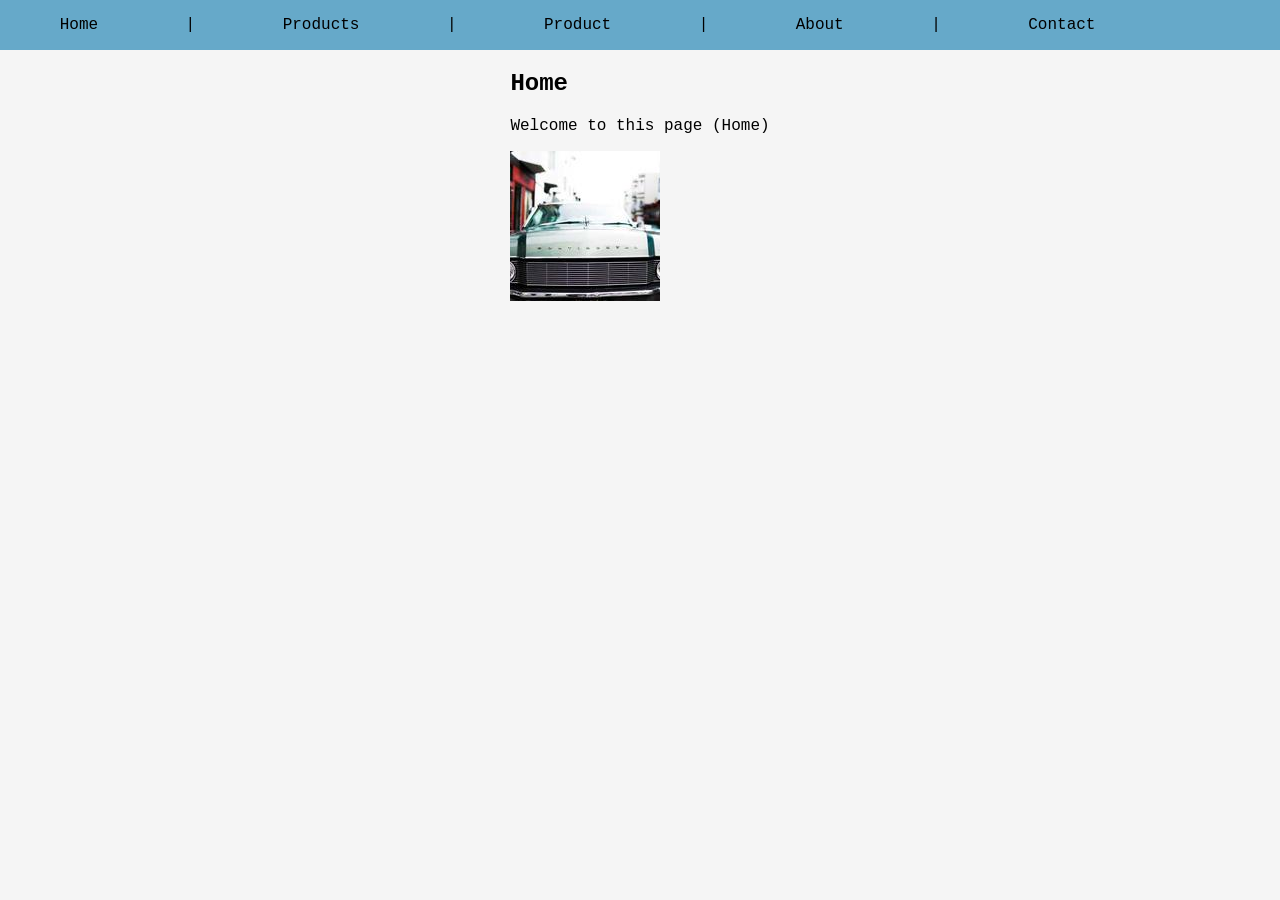
==== index.html @ bafad7de "added css file and a simple syle and layout" ====
<!doctype html>
<html lang="en">
  <head>
    <meta charset="UTF-8" />
    <meta name="viewport" content="width=device-width, initial-scale=1.0" />
    <title>Home</title>
    <link rel="stylesheet" href="./style.css" />
  </head>
  <body>
    <header>
      <nav>
        <a href="index.html">Home</a> | <a href="checkout.html">Products</a> |
        <a href="product.html">Product</a> | <a href="about.html">About</a> |
        <a href="contact.html">Contact</a>
      </nav>
    </header>
    <section class="page-layout">
      <div>
        <h1>Home</h1>
        <p>Welcome to this page (Home)</p>
        <a href="https://www.google.com/imghp" target="_blank">
          <img
            src="images/image1.jpg"
            alt="Small image"
            width="150"
            height="150"
          />
        </a>
      </div>
    </section>
    <!-- Links to all 5 pages. -->
  </body>
</html>
---- style.css ----
:root {
  box-sizing: border-box;
  font-family: "Courier New", Courier, monospace;
}
body {
  margin: 0;
  background-color: whitesmoke;
}
header {
  background-color: rgb(102, 169, 201);
  margin: 0;
  padding: 1rem;
}
nav {
  /* margin: 0 3em; */
  display: flex;
  justify-content: space-around;
  width: 90%;
  a {
    color: black;
    text-decoration: none;
  }
}
.page-layout {
  display: flex;
  flex-direction: column;
  div {
    margin: auto;
  }
}
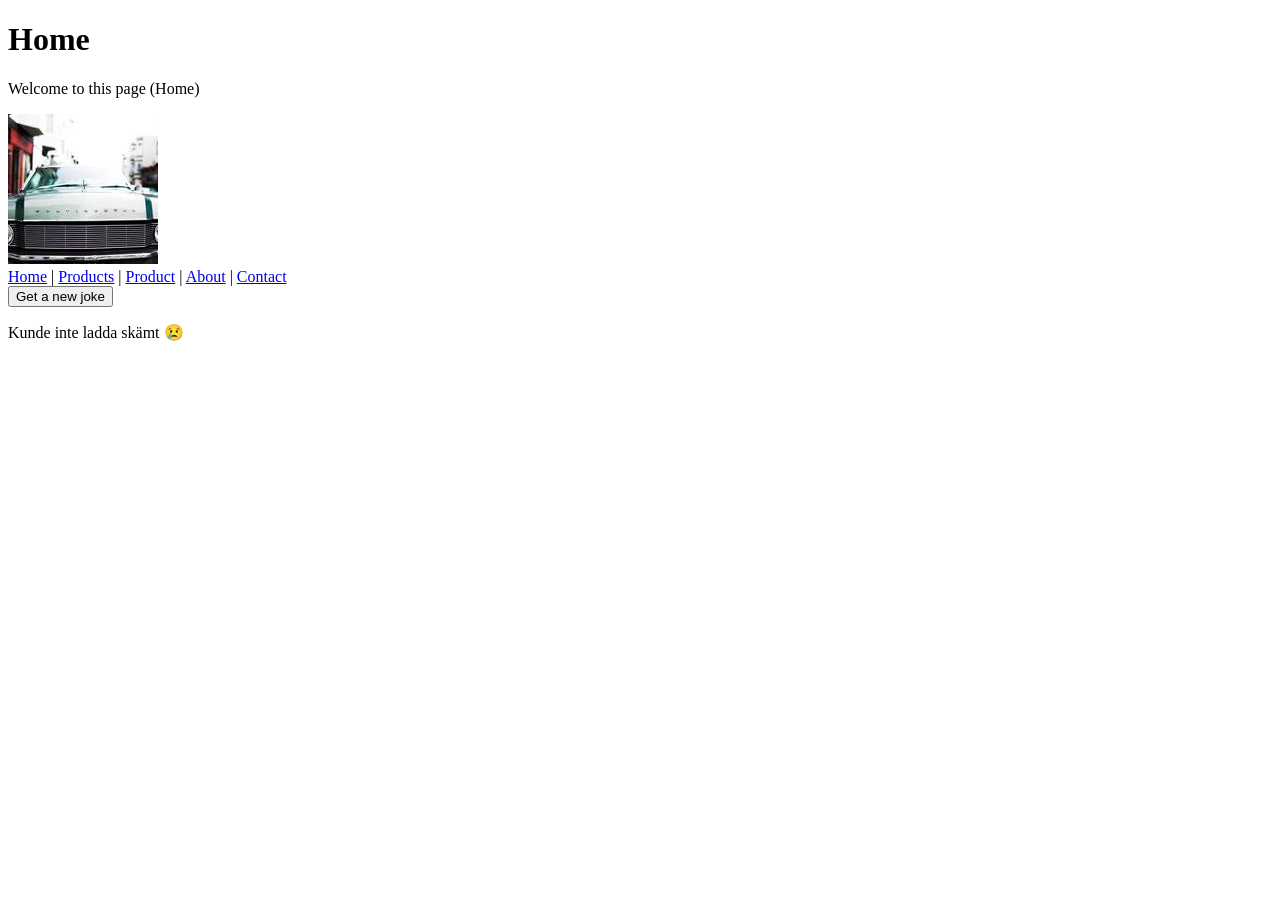
==== commit bcb1cd8a: "Merge pull request #1 from Aar0nski/feature/joke-api Add joke loading functionality to index.html" ====
--- a/index.html
+++ b/index.html
@@ -1,33 +1,81 @@
-<!doctype html>
+<!DOCTYPE html>
 <html lang="en">
-  <head>
-    <meta charset="UTF-8" />
-    <meta name="viewport" content="width=device-width, initial-scale=1.0" />
+<head>
+    <meta charset="UTF-8">
+    <meta name="viewport" content="width=device-width, initial-scale=1.0">
     <title>Home</title>
-    <link rel="stylesheet" href="./style.css" />
-  </head>
-  <body>
-    <header>
-      <nav>
-        <a href="index.html">Home</a> | <a href="checkout.html">Products</a> |
-        <a href="product.html">Product</a> | <a href="about.html">About</a> |
-        <a href="contact.html">Contact</a>
-      </nav>
-    </header>
-    <section class="page-layout">
-      <div>
-        <h1>Home</h1>
-        <p>Welcome to this page (Home)</p>
-        <a href="https://www.google.com/imghp" target="_blank">
-          <img
-            src="images/image1.jpg"
-            alt="Small image"
-            width="150"
-            height="150"
-          />
-        </a>
-      </div>
-    </section>
-    <!-- Links to all 5 pages. -->
-  </body>
+</head>
+<body>
+<h1>Home</h1>
+<p>Welcome to this page (Home)</p>
+<a href="https://www.google.com/imghp" target="_blank">
+    <img src="images/image1.jpg" alt="Small image" width="150" height="150">
+</a>
+<!-- Links to all 5 pages. -->
+ 
+<nav>
+    <a href="index.html">Home</a> |
+    <a href="checkout.html">Products</a> |
+    <a href="product.html">Product</a> |
+    <a href="about.html">About</a> |
+    <a href="contact.html">Contact</a>
+</nav>
+
+    <!--
+<style>
+
+    #joke {
+        background-color: #f5f5f5;
+        border-left: 4px solid #4caf50;
+        padding: 1rem;
+        margin-top: 1.5rem;
+        max-width: 400px;
+        font-style: italic;
+    }
+
+    button {
+        margin-top: 0.75rem;
+        padding: 0.5rem 1rem;
+        cursor: pointer;
+    }
+
+</style>
+-->
+
+<button onclick="loadJoke()">Get a new joke</button>
+
+<p id="joke"></p>
+<script>
+  // Hämta paragrafen där skämtet ska visas
+  const jokeElement = document.getElementById("joke");
+
+  // Funktion som hämtar ett nytt skämt
+  function loadJoke() {
+    // Visa laddningstext medan vi väntar
+    jokeElement.textContent = "Laddar skämt...";
+
+    // Anropa API:et för att få ett slumpmässigt skämt
+    fetch("https://official-joke-api.appspot.com/random_joke")
+      .then(function (response) {
+        // Gör om svaret till JSON
+        return response.json();
+      })
+      .then(function (joke) {
+        // Visa skämtet på sidan
+        jokeElement.textContent =
+          joke.setup + " — " + joke.punchline;
+      })
+      .catch(function () {
+        // Om något går fel, visa ett felmeddelande
+        jokeElement.textContent =
+          "Kunde inte ladda skämt 😢";
+      });
+  }
+
+  // Ladda ett skämt automatiskt när sidan öppnas
+  loadJoke();
+</script>
+
+</body>
 </html>
+
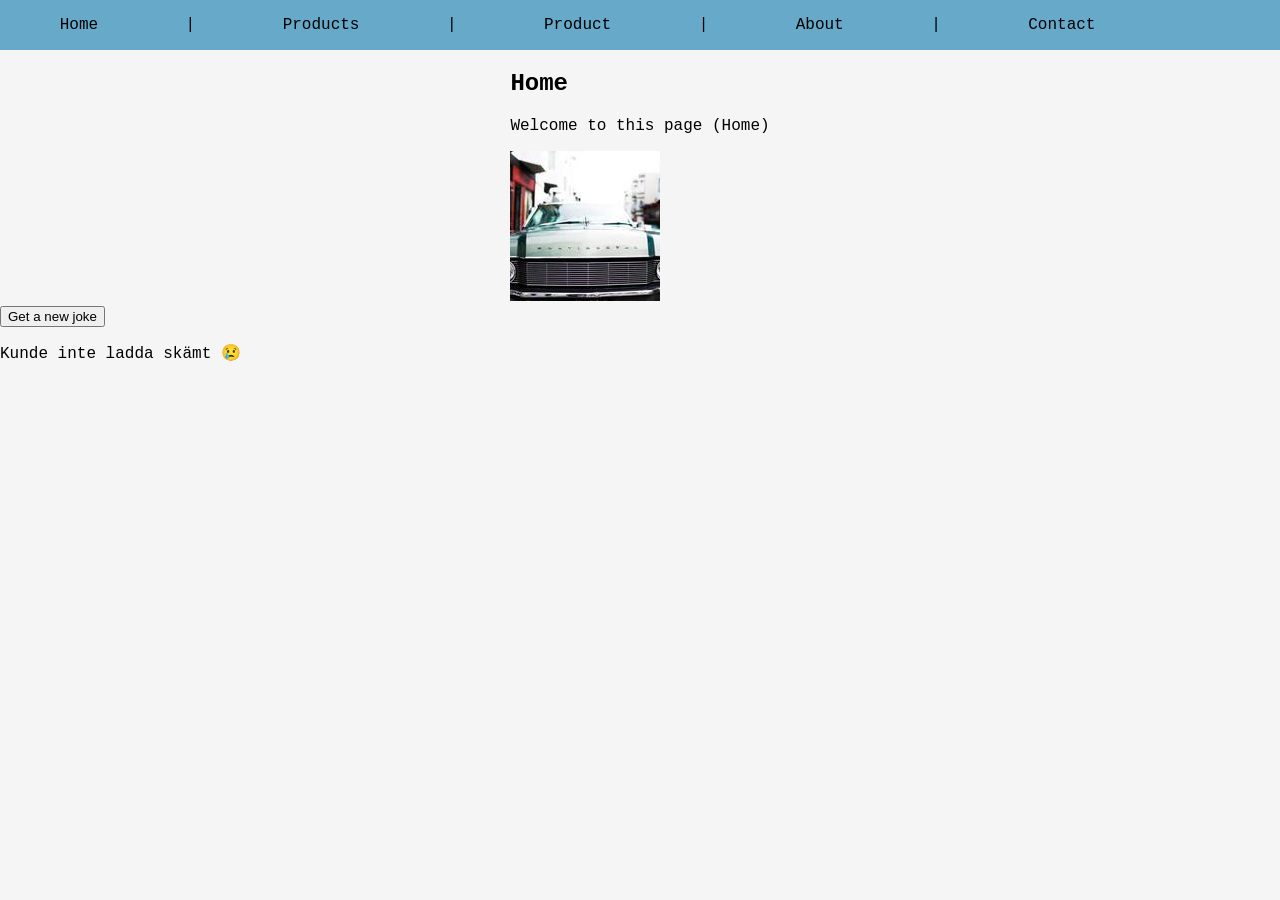
==== commit 4de57618: "Merge branch 'dev' into feature-add-style" ====
--- a/index.html
+++ b/index.html
@@ -1,26 +1,33 @@
-<!DOCTYPE html>
+<!doctype html>
 <html lang="en">
-<head>
-    <meta charset="UTF-8">
-    <meta name="viewport" content="width=device-width, initial-scale=1.0">
+  <head>
+    <meta charset="UTF-8" />
+    <meta name="viewport" content="width=device-width, initial-scale=1.0" />
     <title>Home</title>
-</head>
-<body>
-<h1>Home</h1>
-<p>Welcome to this page (Home)</p>
-<a href="https://www.google.com/imghp" target="_blank">
-    <img src="images/image1.jpg" alt="Small image" width="150" height="150">
-</a>
-<!-- Links to all 5 pages. -->
- 
-<nav>
-    <a href="index.html">Home</a> |
-    <a href="checkout.html">Products</a> |
-    <a href="product.html">Product</a> |
-    <a href="about.html">About</a> |
-    <a href="contact.html">Contact</a>
-</nav>
-
+    <link rel="stylesheet" href="./style.css" />
+  </head>
+  <body>
+    <header>
+      <nav>
+        <a href="index.html">Home</a> | <a href="checkout.html">Products</a> |
+        <a href="product.html">Product</a> | <a href="about.html">About</a> |
+        <a href="contact.html">Contact</a>
+      </nav>
+    </header>
+    <section class="page-layout">
+      <div>
+        <h1>Home</h1>
+        <p>Welcome to this page (Home)</p>
+        <a href="https://www.google.com/imghp" target="_blank">
+          <img
+            src="images/image1.jpg"
+            alt="Small image"
+            width="150"
+            height="150"
+          />
+        </a>
+      </div>
+    </section>
     <!--
 <style>
 
@@ -78,4 +85,3 @@
 
 </body>
 </html>
-
--- a/style.css
+++ b/style.css
@@ -0,0 +1,30 @@
+:root {
+  box-sizing: border-box;
+  font-family: "Courier New", Courier, monospace;
+}
+body {
+  margin: 0;
+  background-color: whitesmoke;
+}
+header {
+  background-color: rgb(102, 169, 201);
+  margin: 0;
+  padding: 1rem;
+}
+nav {
+  /* margin: 0 3em; */
+  display: flex;
+  justify-content: space-around;
+  width: 90%;
+  a {
+    color: black;
+    text-decoration: none;
+  }
+}
+.page-layout {
+  display: flex;
+  flex-direction: column;
+  div {
+    margin: auto;
+  }
+}
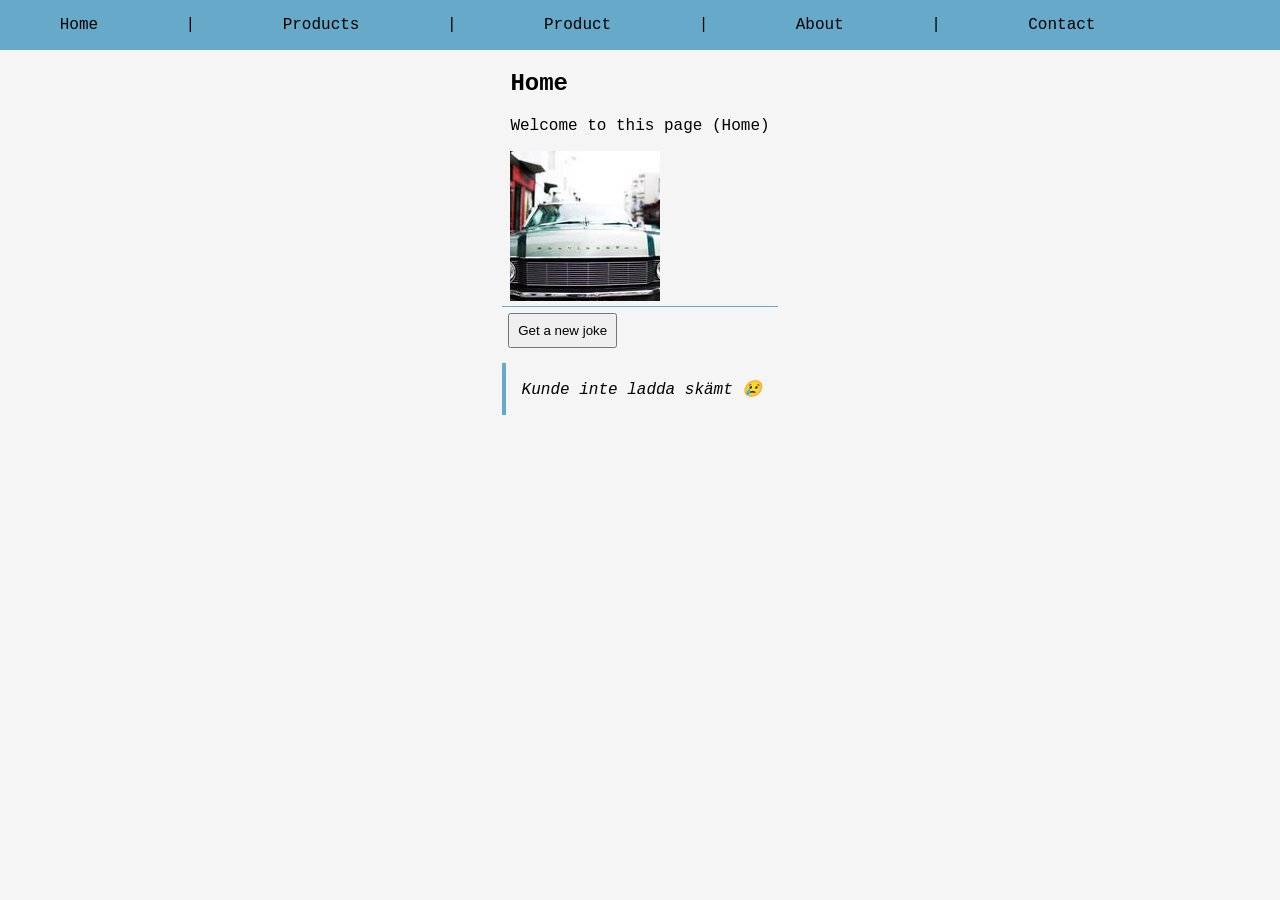
==== commit f8e03b9e: "fixed style after merge with dev" ====
--- a/index.html
+++ b/index.html
@@ -27,61 +27,40 @@
           />
         </a>
       </div>
+      <div class="joke-container">
+        <button onclick="loadJoke()">Get a new joke</button>
+
+        <p id="joke"></p>
+      </div>
     </section>
-    <!--
-<style>
 
-    #joke {
-        background-color: #f5f5f5;
-        border-left: 4px solid #4caf50;
-        padding: 1rem;
-        margin-top: 1.5rem;
-        max-width: 400px;
-        font-style: italic;
-    }
+    <script>
+      // Hämta paragrafen där skämtet ska visas
+      const jokeElement = document.getElementById("joke");
 
-    button {
-        margin-top: 0.75rem;
-        padding: 0.5rem 1rem;
-        cursor: pointer;
-    }
+      // Funktion som hämtar ett nytt skämt
+      function loadJoke() {
+        // Visa laddningstext medan vi väntar
+        jokeElement.textContent = "Laddar skämt...";
 
-</style>
--->
+        // Anropa API:et för att få ett slumpmässigt skämt
+        fetch("https://official-joke-api.appspot.com/random_joke")
+          .then(function (response) {
+            // Gör om svaret till JSON
+            return response.json();
+          })
+          .then(function (joke) {
+            // Visa skämtet på sidan
+            jokeElement.textContent = joke.setup + " — " + joke.punchline;
+          })
+          .catch(function () {
+            // Om något går fel, visa ett felmeddelande
+            jokeElement.textContent = "Kunde inte ladda skämt 😢";
+          });
+      }
 
-<button onclick="loadJoke()">Get a new joke</button>
-
-<p id="joke"></p>
-<script>
-  // Hämta paragrafen där skämtet ska visas
-  const jokeElement = document.getElementById("joke");
-
-  // Funktion som hämtar ett nytt skämt
-  function loadJoke() {
-    // Visa laddningstext medan vi väntar
-    jokeElement.textContent = "Laddar skämt...";
-
-    // Anropa API:et för att få ett slumpmässigt skämt
-    fetch("https://official-joke-api.appspot.com/random_joke")
-      .then(function (response) {
-        // Gör om svaret till JSON
-        return response.json();
-      })
-      .then(function (joke) {
-        // Visa skämtet på sidan
-        jokeElement.textContent =
-          joke.setup + " — " + joke.punchline;
-      })
-      .catch(function () {
-        // Om något går fel, visa ett felmeddelande
-        jokeElement.textContent =
-          "Kunde inte ladda skämt 😢";
-      });
-  }
-
-  // Ladda ett skämt automatiskt när sidan öppnas
-  loadJoke();
-</script>
-
-</body>
+      // Ladda ett skämt automatiskt när sidan öppnas
+      loadJoke();
+    </script>
+  </body>
 </html>
--- a/style.css
+++ b/style.css
@@ -28,3 +28,21 @@
     margin: auto;
   }
 }
+#joke {
+  background-color: #f5f5f5;
+  border-left: 4px solid rgb(102, 169, 201);
+  padding: 1rem;
+  max-width: 400px;
+  font-style: italic;
+  margin-top: 0.5em;
+}
+
+button {
+  padding: 0.5rem;
+  cursor: pointer;
+  margin: 0.5em;
+}
+.joke-container {
+  border-top: solid 1px rgb(102, 169, 201);
+  margin: 2.5em;
+}
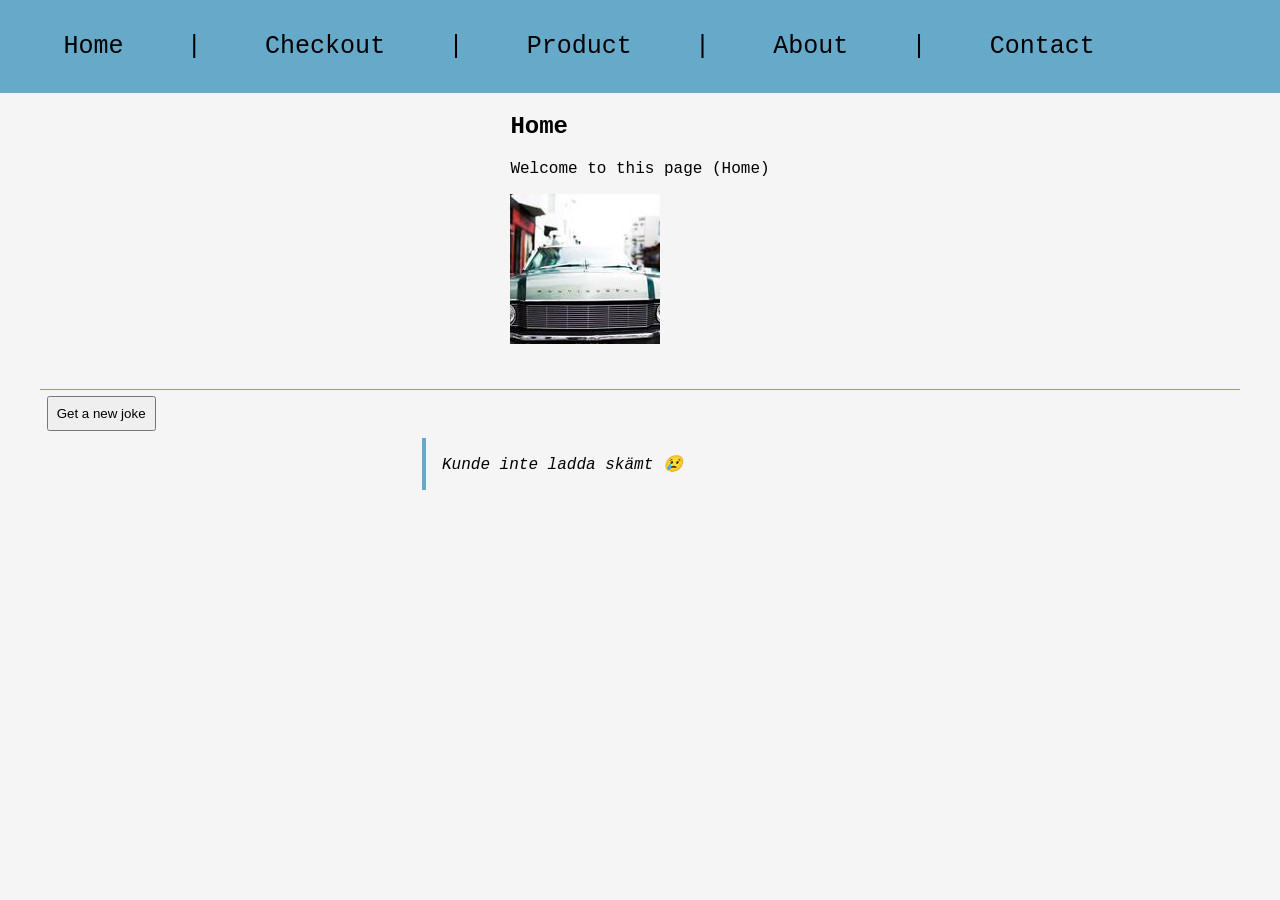
==== commit 8eefdad1: "added a static checkout. Also fixed some style on homepage." ====
--- a/index.html
+++ b/index.html
@@ -9,7 +9,7 @@
   <body>
     <header>
       <nav>
-        <a href="index.html">Home</a> | <a href="checkout.html">Products</a> |
+        <a href="index.html">Home</a> | <a href="checkout.html">Checkout</a> |
         <a href="product.html">Product</a> | <a href="about.html">About</a> |
         <a href="contact.html">Contact</a>
       </nav>
--- a/style.css
+++ b/style.css
@@ -9,7 +9,8 @@
 header {
   background-color: rgb(102, 169, 201);
   margin: 0;
-  padding: 1rem;
+  padding: 2rem;
+  font-size: 25px;
 }
 nav {
   /* margin: 0 3em; */
@@ -34,7 +35,7 @@
   padding: 1rem;
   max-width: 400px;
   font-style: italic;
-  margin-top: 0.5em;
+  margin: auto;
 }
 
 button {
@@ -42,7 +43,28 @@
   cursor: pointer;
   margin: 0.5em;
 }
-.joke-container {
+.page-layout .joke-container {
   border-top: solid 1px rgb(102, 169, 201);
   margin: 2.5em;
 }
+
+/* ---- Checkout ----  */
+
+.prod-card {
+  display: grid;
+  grid-template-columns: repeat(3, 1fr);
+  border: 0.5px solid black;
+  padding: 2em;
+}
+.place-end {
+  text-align: end;
+}
+.buy-container {
+  display: flex;
+  justify-content: space-between;
+  button {
+    background-color: rgb(137, 197, 224);
+    border: 1px solid black;
+    border-radius: 0.3em;
+  }
+}
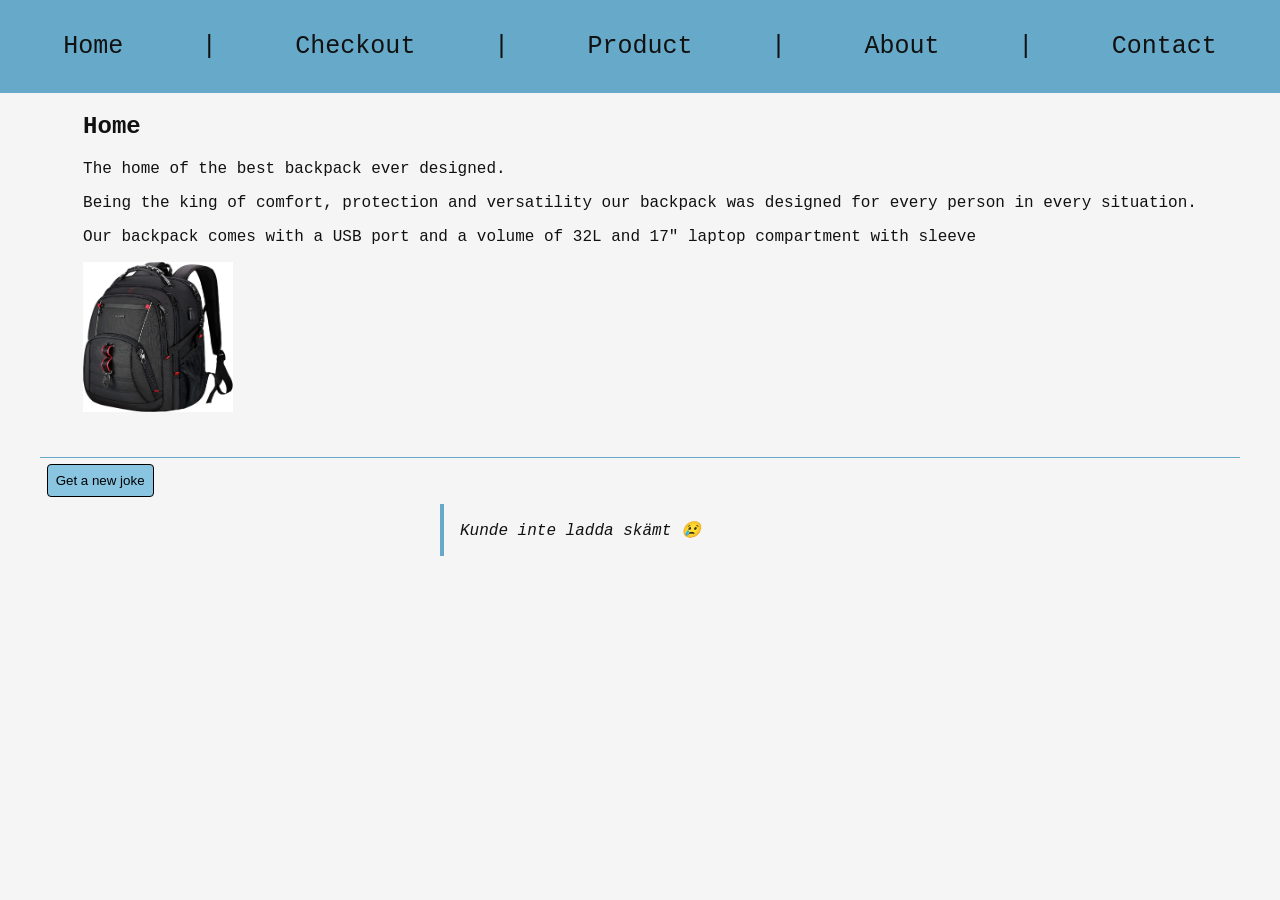
==== commit 57c2af91: "Home page, welcome text and info added." ====
--- a/index.html
+++ b/index.html
@@ -17,15 +17,15 @@
     <section class="page-layout">
       <div>
         <h1>Home</h1>
-        <p>Welcome to this page (Home)</p>
-        <a href="https://www.google.com/imghp" target="_blank">
+        <p>The home of the best backpack ever designed.</p>
+        <p>Being the king of comfort, protection and versatility our backpack was designed for every person in every situation.</p>
+        <p>Our backpack comes with a USB port and a volume of 32L and 17" laptop compartment with sleeve</p>
           <img
-            src="images/image1.jpg"
-            alt="Small image"
+            src="images/Ryggsäck.jpg"
+            alt="Image of a black backpack, with multiple compartments, it is also fireproof and bulletproof."
             width="150"
             height="150"
           />
-        </a>
       </div>
       <div class="joke-container">
         <button onclick="loadJoke()">Get a new joke</button>
--- a/style.css
+++ b/style.css
@@ -1,34 +1,90 @@
+/* ===== Base ===== */
 :root {
   box-sizing: border-box;
   font-family: "Courier New", Courier, monospace;
-}
+  --bg: whitesmoke;
+  --text: #111111;
+  --nav-bg: rgb(102, 169, 201);
+  --nav-text: #111111;
+}
+
+body.dark {
+  --bg: #121212;
+  --text: #e9e9e9;
+  --nav-bg: #1f2933;
+  --nav-text: #e9e9e9;
+}
+
+*,
+*::before,
+*::after {
+  box-sizing: inherit;
+}
+
+html,
 body {
   margin: 0;
-  background-color: whitesmoke;
-}
+  background-color: var(--bg);
+  color: var(--text);
+  min-height: 100vh;
+}
+
+/* ===== Header / Nav ===== */
 header {
-  background-color: rgb(102, 169, 201);
-  margin: 0;
+  background-color: var(--nav-bg);
   padding: 2rem;
   font-size: 25px;
 }
+
 nav {
-  /* margin: 0 3em; */
-  display: flex;
+  display: flex;
+  /* align-items: center; */
   justify-content: space-around;
-  width: 90%;
-  a {
-    color: black;
-    text-decoration: none;
-  }
-}
+  gap: 16px;
+}
+
+nav a {
+  color: var(--nav-text);
+  text-decoration: none;
+}
+
+.theme-toggle {
+  padding: 6px 10px;
+  border: 1px solid var(--nav-text);
+  background: transparent;
+  color: var(--nav-text);
+  border-radius: 8px;
+  cursor: pointer;
+  margin-top: 0;
+}
+
+/* ===== Layout ===== */
 .page-layout {
   display: flex;
   flex-direction: column;
-  div {
-    margin: auto;
-  }
-}
+}
+
+.page-layout div {
+  margin: auto;
+}
+
+.center {
+  text-align: center;
+}
+button {
+  padding: 0.5rem;
+  cursor: pointer;
+  margin: 0.5em;
+  background-color: rgb(137, 197, 224);
+  border: 1px solid black;
+  border-radius: 0.3em;
+}
+
+.Description {
+  max-width: 800px;
+}
+
+/* ===== Joke ===== */
 #joke {
   background-color: #f5f5f5;
   border-left: 4px solid rgb(102, 169, 201);
@@ -38,33 +94,134 @@
   margin: auto;
 }
 
-button {
-  padding: 0.5rem;
-  cursor: pointer;
-  margin: 0.5em;
-}
 .page-layout .joke-container {
   border-top: solid 1px rgb(102, 169, 201);
   margin: 2.5em;
 }
-
-/* ---- Checkout ----  */
-
+.add-btn {
+  place-self: center;
+}
+.toast {
+  opacity: 0;
+  transition: opacity 0.3s;
+  margin: auto;
+}
+
+.toast.show {
+  opacity: 1;
+  .center {
+    text-align: center;
+  }
+}
+.Description {
+  max-width: 800px;
+}
+
+/* ===== Checkout ===== */
 .prod-card {
   display: grid;
   grid-template-columns: repeat(3, 1fr);
   border: 0.5px solid black;
   padding: 2em;
-}
+  .img {
+    width: 60px;
+    place-self: center;
+  }
+}
+
 .place-end {
   text-align: end;
 }
+.qty-price-container {
+  display: grid;
+  grid-template-columns: repeat(3, 1fr);
+  align-items: center;
+}
+
 .buy-container {
   display: flex;
   justify-content: space-between;
-  button {
-    background-color: rgb(137, 197, 224);
-    border: 1px solid black;
-    border-radius: 0.3em;
-  }
-}
+  display: flex;
+  justify-content: flex-end;
+}
+
+.buy-container button {
+  background-color: rgb(137, 197, 224);
+  border: 1px solid black;
+  border-radius: 0.3em;
+  padding: 0.5rem;
+  cursor: pointer;
+}
+/* ===== VAT Calculator Styling ===== */
+#country {
+  padding: 0.5rem;
+  border: 1px solid var(--text);
+  background-color: var(--bg);
+  color: var(--text);
+  border-radius: 0.3em;
+  cursor: pointer;
+  font-family: "Courier New", Courier, monospace;
+  margin: 0.5em 0;
+  min-width: 200px;
+}
+
+#total-price {
+  display: flex;
+  flex-direction: column;
+  gap: 0.5em;
+  border-top: 2px solid var(--nav-bg);
+  padding-top: 1em;
+  margin-top: 1em;
+}
+
+#total-price label {
+  font-weight: bold;
+  margin-bottom: 0.3em;
+}
+
+#total-price p {
+  margin: 0.3em 0;
+  display: flex;
+  justify-content: space-between;
+  align-items: center;
+}
+
+#total-price p:last-of-type {
+  font-size: 1.2em;
+  border-top: 1px solid var(--text);
+  padding-top: 0.5em;
+  margin-top: 0.5em;
+}
+
+#subtotal, #vat, #total {
+  font-weight: bold;
+}
+
+#total-price button {
+  align-self: flex-end;
+  min-width: 120px;
+  font-size: 1.1em;
+  margin-top: 0.5em;
+}
+
+/* Dark mode support for select */
+body.dark #country {
+  border-color: #e9e9e9;
+}
+
+body.dark #country option {
+  background-color: #1f2933;
+  color: #e9e9e9;
+}
+/* Fix for joke box in dark mode */
+body.dark #joke {
+  background-color: #1f2933;
+  border-left-color: #6eaec7;
+  color: #e9e9e9;
+}
+
+body.dark .joke-container button {
+  background-color: transparent;
+  border: 1px solid #e9e9e9;
+  color: #e9e9e9;
+}
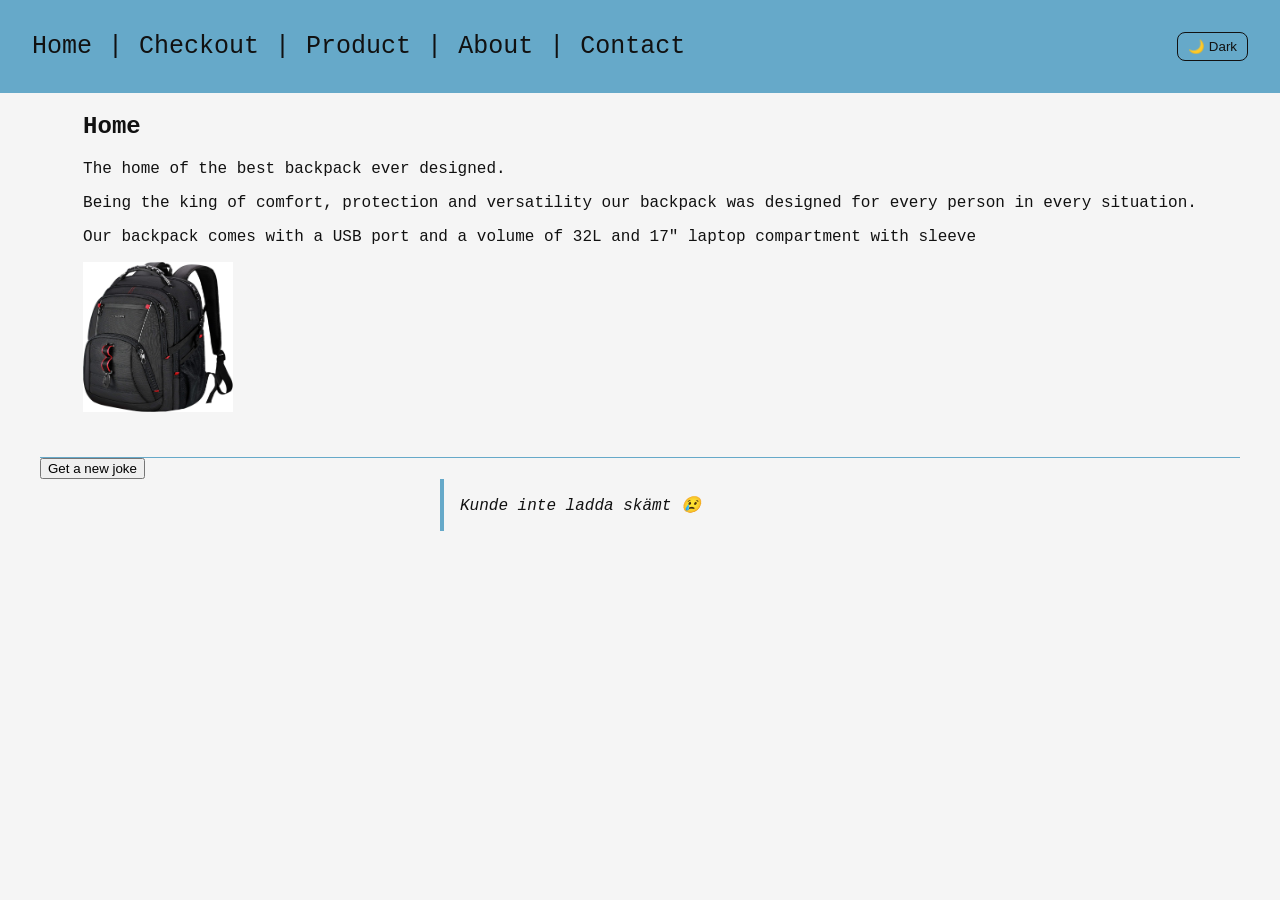
==== commit a19c5933: "Finalize dark/light mode and fix contrast issues" ====
--- a/index.html
+++ b/index.html
@@ -7,60 +7,85 @@
     <link rel="stylesheet" href="./style.css" />
   </head>
   <body>
-    <header>
-      <nav>
-        <a href="index.html">Home</a> | <a href="checkout.html">Checkout</a> |
-        <a href="product.html">Product</a> | <a href="about.html">About</a> |
-        <a href="contact.html">Contact</a>
-      </nav>
-    </header>
-    <section class="page-layout">
-      <div>
-        <h1>Home</h1>
-        <p>The home of the best backpack ever designed.</p>
-        <p>Being the king of comfort, protection and versatility our backpack was designed for every person in every situation.</p>
-        <p>Our backpack comes with a USB port and a volume of 32L and 17" laptop compartment with sleeve</p>
-          <img
-            src="images/Ryggsäck.jpg"
-            alt="Image of a black backpack, with multiple compartments, it is also fireproof and bulletproof."
-            width="150"
-            height="150"
-          />
-      </div>
-      <div class="joke-container">
-        <button onclick="loadJoke()">Get a new joke</button>
+      <header>
+          <nav>
+              <a href="index.html">Home</a> | <a href="checkout.html">Checkout</a> |
+              <a href="product.html">Product</a> | <a href="about.html">About</a> |
+              <a href="contact.html">Contact</a>
 
-        <p id="joke"></p>
-      </div>
-    </section>
+              <button id="themeToggle" class="theme-toggle" type="button">
+                  🌙 Dark
+              </button>
+          </nav>
+      </header>
+      <section class="page-layout">
+          <div>
+              <h1>Home</h1>
+              <p>The home of the best backpack ever designed.</p>
+              <p>Being the king of comfort, protection and versatility our backpack was designed for every person in every situation.</p>
+              <p>Our backpack comes with a USB port and a volume of 32L and 17" laptop compartment with sleeve</p>
+              <img src="images/Ryggsäck.jpg"
+                   alt="Image of a black backpack, with multiple compartments, it is also fireproof and bulletproof."
+                   width="150"
+                   height="150" />
+          </div>
+          <div class="joke-container">
+              <button onclick="loadJoke()">Get a new joke</button>
 
-    <script>
-      // Hämta paragrafen där skämtet ska visas
-      const jokeElement = document.getElementById("joke");
+              <p id="joke"></p>
+          </div>
+      </section>
 
-      // Funktion som hämtar ett nytt skämt
-      function loadJoke() {
-        // Visa laddningstext medan vi väntar
-        jokeElement.textContent = "Laddar skämt...";
+      <script>
+          // Hämta paragrafen där skämtet ska visas
+          const jokeElement = document.getElementById("joke");
 
-        // Anropa API:et för att få ett slumpmässigt skämt
-        fetch("https://official-joke-api.appspot.com/random_joke")
-          .then(function (response) {
-            // Gör om svaret till JSON
-            return response.json();
-          })
-          .then(function (joke) {
-            // Visa skämtet på sidan
-            jokeElement.textContent = joke.setup + " — " + joke.punchline;
-          })
-          .catch(function () {
-            // Om något går fel, visa ett felmeddelande
-            jokeElement.textContent = "Kunde inte ladda skämt 😢";
+          // Funktion som hämtar ett nytt skämt
+          function loadJoke() {
+              // Visa laddningstext medan vi väntar
+              jokeElement.textContent = "Laddar skämt...";
+
+              // Anropa API:et för att få ett slumpmässigt skämt
+              fetch("https://official-joke-api.appspot.com/random_joke")
+                  .then(function (response) {
+                      // Gör om svaret till JSON
+                      return response.json();
+                  })
+                  .then(function (joke) {
+                      // Visa skämtet på sidan
+                      jokeElement.textContent = joke.setup + " — " + joke.punchline;
+                  })
+                  .catch(function () {
+                      // Om något går fel, visa ett felmeddelande
+                      jokeElement.textContent = "Kunde inte ladda skämt 😢";
+                  });
+          }
+
+          // Ladda ett skämt automatiskt när sidan öppnas
+          loadJoke();
+      </script>
+      <script>
+          document.addEventListener("DOMContentLoaded", () => {
+              const btn = document.getElementById("themeToggle");
+              if (!btn) return;
+
+              function updateButton() {
+                  const isDark = document.body.classList.contains("dark");
+                  btn.textContent = isDark ? "☀️ Light" : "🌙 Dark";
+              }
+
+              const saved = localStorage.getItem("theme");
+              if (saved === "dark") document.body.classList.add("dark");
+
+              updateButton();
+
+              btn.addEventListener("click", () => {
+                  const isDark = document.body.classList.toggle("dark");
+                  localStorage.setItem("theme", isDark ? "dark" : "light");
+                  updateButton();
+              });
           });
-      }
+      </script>
 
-      // Ladda ett skämt automatiskt när sidan öppnas
-      loadJoke();
-    </script>
   </body>
 </html>
--- a/style.css
+++ b/style.css
@@ -1,227 +1,129 @@
 /* ===== Base ===== */
 :root {
-  box-sizing: border-box;
-  font-family: "Courier New", Courier, monospace;
-  --bg: whitesmoke;
-  --text: #111111;
-  --nav-bg: rgb(102, 169, 201);
-  --nav-text: #111111;
+    box-sizing: border-box;
+    font-family: "Courier New", Courier, monospace;
+    --bg: whitesmoke;
+    --text: #111111;
+    --nav-bg: rgb(102, 169, 201);
+    --nav-text: #111111;
 }
 
 body.dark {
-  --bg: #121212;
-  --text: #e9e9e9;
-  --nav-bg: #1f2933;
-  --nav-text: #e9e9e9;
+    --bg: #121212;
+    --text: #e9e9e9;
+    --nav-bg: #1f2933;
+    --nav-text: #e9e9e9;
 }
 
 *,
 *::before,
 *::after {
-  box-sizing: inherit;
+    box-sizing: inherit;
 }
 
 html,
 body {
-  margin: 0;
-  background-color: var(--bg);
-  color: var(--text);
-  min-height: 100vh;
+    margin: 0;
+    background-color: var(--bg);
+    color: var(--text);
+    min-height: 100vh;
 }
 
 /* ===== Header / Nav ===== */
 header {
-  background-color: var(--nav-bg);
-  padding: 2rem;
-  font-size: 25px;
+    background-color: var(--nav-bg);
+    padding: 2rem;
+    font-size: 25px;
 }
 
 nav {
-  display: flex;
-  /* align-items: center; */
-  justify-content: space-around;
-  gap: 16px;
+    display: flex;
+    align-items: center;
+    gap: 16px;
 }
 
-nav a {
-  color: var(--nav-text);
-  text-decoration: none;
-}
+    nav a {
+        color: var(--nav-text);
+        text-decoration: none;
+    }
 
 .theme-toggle {
-  padding: 6px 10px;
-  border: 1px solid var(--nav-text);
-  background: transparent;
-  color: var(--nav-text);
-  border-radius: 8px;
-  cursor: pointer;
-  margin-top: 0;
+    margin-left: auto;
+    padding: 6px 10px;
+    border: 1px solid var(--nav-text);
+    background: transparent;
+    color: var(--nav-text);
+    border-radius: 8px;
+    cursor: pointer;
 }
 
 /* ===== Layout ===== */
 .page-layout {
-  display: flex;
-  flex-direction: column;
+    display: flex;
+    flex-direction: column;
 }
 
-.page-layout div {
-  margin: auto;
-}
+    .page-layout div {
+        margin: auto;
+    }
 
 .center {
-  text-align: center;
-}
-button {
-  padding: 0.5rem;
-  cursor: pointer;
-  margin: 0.5em;
-  background-color: rgb(137, 197, 224);
-  border: 1px solid black;
-  border-radius: 0.3em;
+    text-align: center;
 }
 
 .Description {
-  max-width: 800px;
+    max-width: 800px;
 }
 
 /* ===== Joke ===== */
 #joke {
-  background-color: #f5f5f5;
-  border-left: 4px solid rgb(102, 169, 201);
-  padding: 1rem;
-  max-width: 400px;
-  font-style: italic;
-  margin: auto;
+    background-color: #f5f5f5;
+    border-left: 4px solid rgb(102, 169, 201);
+    padding: 1rem;
+    max-width: 400px;
+    font-style: italic;
+    margin: auto;
 }
 
 .page-layout .joke-container {
-  border-top: solid 1px rgb(102, 169, 201);
-  margin: 2.5em;
-}
-.add-btn {
-  place-self: center;
-}
-.toast {
-  opacity: 0;
-  transition: opacity 0.3s;
-  margin: auto;
-}
-
-.toast.show {
-  opacity: 1;
-  .center {
-    text-align: center;
-  }
-}
-.Description {
-  max-width: 800px;
+    border-top: solid 1px rgb(102, 169, 201);
+    margin: 2.5em;
 }
 
 /* ===== Checkout ===== */
 .prod-card {
-  display: grid;
-  grid-template-columns: repeat(3, 1fr);
-  border: 0.5px solid black;
-  padding: 2em;
-  .img {
-    width: 60px;
-    place-self: center;
-  }
+    display: grid;
+    grid-template-columns: repeat(3, 1fr);
+    border: 0.5px solid black;
+    padding: 2em;
 }
 
 .place-end {
-  text-align: end;
-}
-.qty-price-container {
-  display: grid;
-  grid-template-columns: repeat(3, 1fr);
-  align-items: center;
+    text-align: end;
 }
 
 .buy-container {
-  display: flex;
-  justify-content: space-between;
-  display: flex;
-  justify-content: flex-end;
+    display: flex;
+    justify-content: space-between;
 }
 
-.buy-container button {
-  background-color: rgb(137, 197, 224);
-  border: 1px solid black;
-  border-radius: 0.3em;
-  padding: 0.5rem;
-  cursor: pointer;
-}
-/* ===== VAT Calculator Styling ===== */
-#country {
-  padding: 0.5rem;
-  border: 1px solid var(--text);
-  background-color: var(--bg);
-  color: var(--text);
-  border-radius: 0.3em;
-  cursor: pointer;
-  font-family: "Courier New", Courier, monospace;
-  margin: 0.5em 0;
-  min-width: 200px;
+    .buy-container button {
+        background-color: rgb(137, 197, 224);
+        border: 1px solid black;
+        border-radius: 0.3em;
+        padding: 0.5rem;
+        cursor: pointer;
+    }
+/* Fix for joke box in dark mode */
+body.dark #joke {
+    background-color: #1f2933;
+    border-left-color: #6eaec7;
+    color: #e9e9e9;
 }
 
-#total-price {
-  display: flex;
-  flex-direction: column;
-  gap: 0.5em;
-  border-top: 2px solid var(--nav-bg);
-  padding-top: 1em;
-  margin-top: 1em;
-}
-
-#total-price label {
-  font-weight: bold;
-  margin-bottom: 0.3em;
-}
-
-#total-price p {
-  margin: 0.3em 0;
-  display: flex;
-  justify-content: space-between;
-  align-items: center;
-}
-
-#total-price p:last-of-type {
-  font-size: 1.2em;
-  border-top: 1px solid var(--text);
-  padding-top: 0.5em;
-  margin-top: 0.5em;
-}
-
-#subtotal, #vat, #total {
-  font-weight: bold;
-}
-
-#total-price button {
-  align-self: flex-end;
-  min-width: 120px;
-  font-size: 1.1em;
-  margin-top: 0.5em;
-}
-
-/* Dark mode support for select */
-body.dark #country {
-  border-color: #e9e9e9;
-}
-
-body.dark #country option {
-  background-color: #1f2933;
-  color: #e9e9e9;
-}
-/* Fix for joke box in dark mode */
-body.dark #joke {
-  background-color: #1f2933;
-  border-left-color: #6eaec7;
-  color: #e9e9e9;
-}
 
 body.dark .joke-container button {
-  background-color: transparent;
-  border: 1px solid #e9e9e9;
-  color: #e9e9e9;
-}
+    background-color: transparent;
+    border: 1px solid #e9e9e9;
+    color: #e9e9e9;
+}
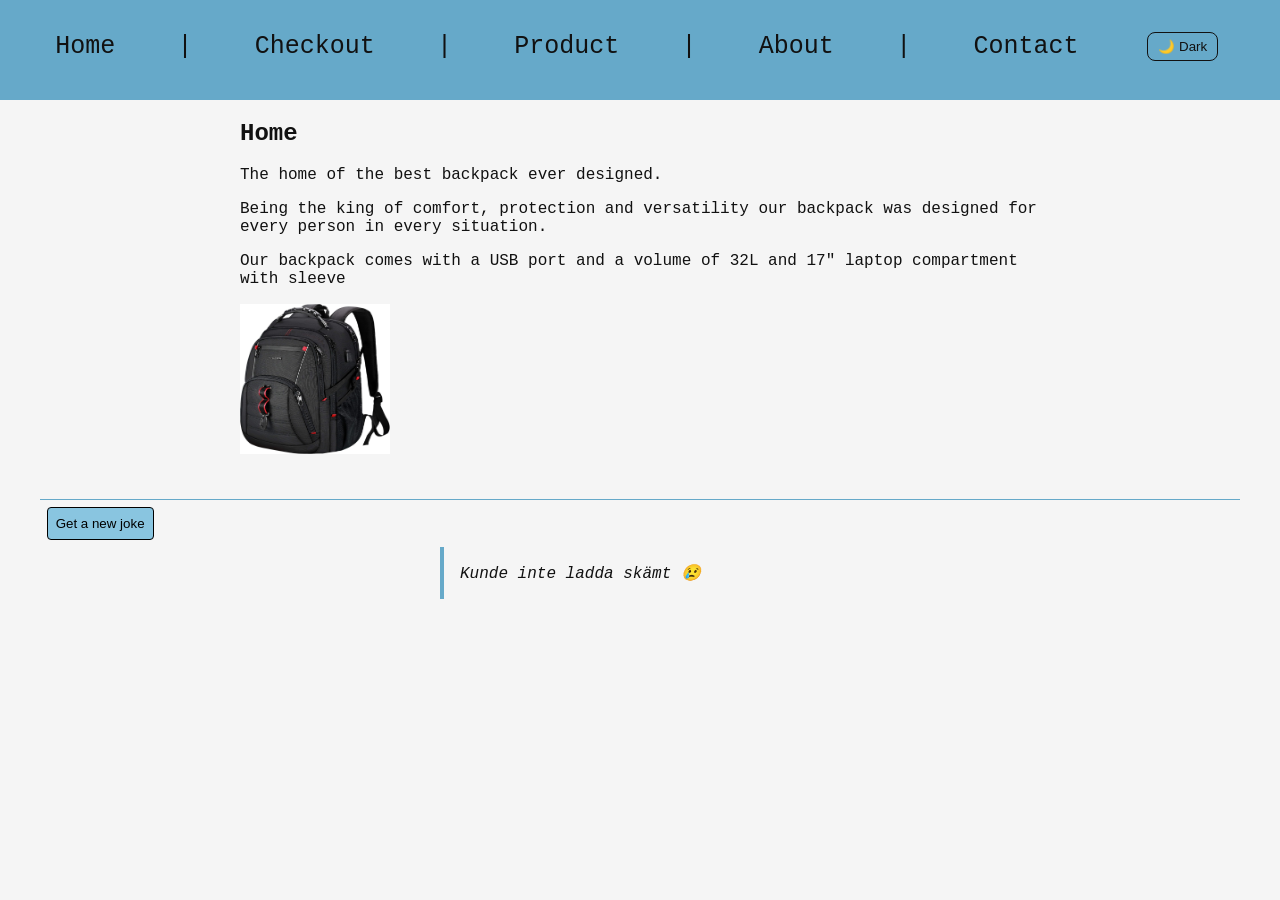
==== commit fe056602: "fixed issues after merge" ====
--- a/index.html
+++ b/index.html
@@ -7,85 +7,91 @@
     <link rel="stylesheet" href="./style.css" />
   </head>
   <body>
-      <header>
-          <nav>
-              <a href="index.html">Home</a> | <a href="checkout.html">Checkout</a> |
-              <a href="product.html">Product</a> | <a href="about.html">About</a> |
-              <a href="contact.html">Contact</a>
+    <header>
+      <nav>
+        <a href="index.html">Home</a> | <a href="checkout.html">Checkout</a> |
+        <a href="product.html">Product</a> | <a href="about.html">About</a> |
+        <a href="contact.html">Contact</a>
 
-              <button id="themeToggle" class="theme-toggle" type="button">
-                  🌙 Dark
-              </button>
-          </nav>
-      </header>
-      <section class="page-layout">
-          <div>
-              <h1>Home</h1>
-              <p>The home of the best backpack ever designed.</p>
-              <p>Being the king of comfort, protection and versatility our backpack was designed for every person in every situation.</p>
-              <p>Our backpack comes with a USB port and a volume of 32L and 17" laptop compartment with sleeve</p>
-              <img src="images/Ryggsäck.jpg"
-                   alt="Image of a black backpack, with multiple compartments, it is also fireproof and bulletproof."
-                   width="150"
-                   height="150" />
-          </div>
-          <div class="joke-container">
-              <button onclick="loadJoke()">Get a new joke</button>
+        <button id="themeToggle" class="theme-toggle" type="button">
+          🌙 Dark
+        </button>
+      </nav>
+    </header>
+    <section class="page-layout">
+      <div class="Description">
+        <h1>Home</h1>
+        <p>The home of the best backpack ever designed.</p>
+        <p>
+          Being the king of comfort, protection and versatility our backpack was
+          designed for every person in every situation.
+        </p>
+        <p>
+          Our backpack comes with a USB port and a volume of 32L and 17" laptop
+          compartment with sleeve
+        </p>
+        <img
+          src="images/Ryggsäck.jpg"
+          alt="Image of a black backpack, with multiple compartments, it is also fireproof and bulletproof."
+          width="150"
+          height="150"
+        />
+      </div>
+      <div class="joke-container">
+        <button onclick="loadJoke()">Get a new joke</button>
 
-              <p id="joke"></p>
-          </div>
-      </section>
+        <p id="joke"></p>
+      </div>
+    </section>
 
-      <script>
-          // Hämta paragrafen där skämtet ska visas
-          const jokeElement = document.getElementById("joke");
+    <script>
+      // Hämta paragrafen där skämtet ska visas
+      const jokeElement = document.getElementById("joke");
 
-          // Funktion som hämtar ett nytt skämt
-          function loadJoke() {
-              // Visa laddningstext medan vi väntar
-              jokeElement.textContent = "Laddar skämt...";
+      // Funktion som hämtar ett nytt skämt
+      function loadJoke() {
+        // Visa laddningstext medan vi väntar
+        jokeElement.textContent = "Laddar skämt...";
 
-              // Anropa API:et för att få ett slumpmässigt skämt
-              fetch("https://official-joke-api.appspot.com/random_joke")
-                  .then(function (response) {
-                      // Gör om svaret till JSON
-                      return response.json();
-                  })
-                  .then(function (joke) {
-                      // Visa skämtet på sidan
-                      jokeElement.textContent = joke.setup + " — " + joke.punchline;
-                  })
-                  .catch(function () {
-                      // Om något går fel, visa ett felmeddelande
-                      jokeElement.textContent = "Kunde inte ladda skämt 😢";
-                  });
-          }
+        // Anropa API:et för att få ett slumpmässigt skämt
+        fetch("https://official-joke-api.appspot.com/random_joke")
+          .then(function (response) {
+            // Gör om svaret till JSON
+            return response.json();
+          })
+          .then(function (joke) {
+            // Visa skämtet på sidan
+            jokeElement.textContent = joke.setup + " — " + joke.punchline;
+          })
+          .catch(function () {
+            // Om något går fel, visa ett felmeddelande
+            jokeElement.textContent = "Kunde inte ladda skämt 😢";
+          });
+      }
 
-          // Ladda ett skämt automatiskt när sidan öppnas
-          loadJoke();
-      </script>
-      <script>
-          document.addEventListener("DOMContentLoaded", () => {
-              const btn = document.getElementById("themeToggle");
-              if (!btn) return;
+      // Ladda ett skämt automatiskt när sidan öppnas
+      loadJoke();
 
-              function updateButton() {
-                  const isDark = document.body.classList.contains("dark");
-                  btn.textContent = isDark ? "☀️ Light" : "🌙 Dark";
-              }
+      document.addEventListener("DOMContentLoaded", () => {
+        const btn = document.getElementById("themeToggle");
+        if (!btn) return;
 
-              const saved = localStorage.getItem("theme");
-              if (saved === "dark") document.body.classList.add("dark");
+        function updateButton() {
+          const isDark = document.body.classList.contains("dark");
+          btn.textContent = isDark ? "☀️ Light" : "🌙 Dark";
+        }
 
-              updateButton();
+        const saved = localStorage.getItem("theme");
+        if (saved === "dark") document.body.classList.add("dark");
 
-              btn.addEventListener("click", () => {
-                  const isDark = document.body.classList.toggle("dark");
-                  localStorage.setItem("theme", isDark ? "dark" : "light");
-                  updateButton();
-              });
-          });
-      </script>
+        updateButton();
 
+        btn.addEventListener("click", () => {
+          const isDark = document.body.classList.toggle("dark");
+          localStorage.setItem("theme", isDark ? "dark" : "light");
+          updateButton();
+        });
+      });
+    </script>
   </body>
 </html>
--- a/style.css
+++ b/style.css
@@ -1,129 +1,166 @@
 /* ===== Base ===== */
 :root {
-    box-sizing: border-box;
-    font-family: "Courier New", Courier, monospace;
-    --bg: whitesmoke;
-    --text: #111111;
-    --nav-bg: rgb(102, 169, 201);
-    --nav-text: #111111;
+  box-sizing: border-box;
+  font-family: "Courier New", Courier, monospace;
+  --bg: whitesmoke;
+  --text: #111111;
+  --nav-bg: rgb(102, 169, 201);
+  --nav-text: #111111;
 }
 
 body.dark {
-    --bg: #121212;
-    --text: #e9e9e9;
-    --nav-bg: #1f2933;
-    --nav-text: #e9e9e9;
+  --bg: #121212;
+  --text: #e9e9e9;
+  --nav-bg: #1f2933;
+  --nav-text: #e9e9e9;
 }
 
 *,
 *::before,
 *::after {
-    box-sizing: inherit;
+  box-sizing: inherit;
 }
 
 html,
 body {
-    margin: 0;
-    background-color: var(--bg);
-    color: var(--text);
-    min-height: 100vh;
+  margin: 0;
+  background-color: var(--bg);
+  color: var(--text);
+  min-height: 100vh;
 }
 
 /* ===== Header / Nav ===== */
 header {
-    background-color: var(--nav-bg);
-    padding: 2rem;
-    font-size: 25px;
+  background-color: var(--nav-bg);
+  padding: 2rem;
+  font-size: 25px;
 }
 
 nav {
-    display: flex;
-    align-items: center;
-    gap: 16px;
+  display: flex;
+  /* align-items: center; */
+  justify-content: space-around;
+  gap: 16px;
 }
 
-    nav a {
-        color: var(--nav-text);
-        text-decoration: none;
-    }
+nav a {
+  color: var(--nav-text);
+  text-decoration: none;
+}
 
 .theme-toggle {
-    margin-left: auto;
-    padding: 6px 10px;
-    border: 1px solid var(--nav-text);
-    background: transparent;
-    color: var(--nav-text);
-    border-radius: 8px;
-    cursor: pointer;
+  padding: 6px 10px;
+  border: 1px solid var(--nav-text);
+  background: transparent;
+  color: var(--nav-text);
+  border-radius: 8px;
+  cursor: pointer;
+  margin-top: 0;
 }
 
 /* ===== Layout ===== */
 .page-layout {
-    display: flex;
-    flex-direction: column;
+  display: flex;
+  flex-direction: column;
 }
 
-    .page-layout div {
-        margin: auto;
-    }
+.page-layout div {
+  margin: auto;
+}
 
 .center {
-    text-align: center;
+  text-align: center;
+}
+button {
+  padding: 0.5rem;
+  cursor: pointer;
+  margin: 0.5em;
+  background-color: rgb(137, 197, 224);
+  border: 1px solid black;
+  border-radius: 0.3em;
 }
 
 .Description {
-    max-width: 800px;
+  max-width: 800px;
 }
 
 /* ===== Joke ===== */
 #joke {
-    background-color: #f5f5f5;
-    border-left: 4px solid rgb(102, 169, 201);
-    padding: 1rem;
-    max-width: 400px;
-    font-style: italic;
-    margin: auto;
+  background-color: #f5f5f5;
+  border-left: 4px solid rgb(102, 169, 201);
+  padding: 1rem;
+  max-width: 400px;
+  font-style: italic;
+  margin: auto;
 }
 
 .page-layout .joke-container {
-    border-top: solid 1px rgb(102, 169, 201);
-    margin: 2.5em;
+  border-top: solid 1px rgb(102, 169, 201);
+  margin: 2.5em;
+}
+.add-btn {
+  place-self: center;
+}
+.toast {
+  opacity: 0;
+  transition: opacity 0.3s;
+  margin: auto;
+}
+
+.toast.show {
+  opacity: 1;
+  .center {
+    text-align: center;
+  }
+}
+.Description {
+  max-width: 800px;
 }
 
 /* ===== Checkout ===== */
 .prod-card {
-    display: grid;
-    grid-template-columns: repeat(3, 1fr);
-    border: 0.5px solid black;
-    padding: 2em;
+  display: grid;
+  grid-template-columns: repeat(3, 1fr);
+  border: 0.5px solid black;
+  padding: 2em;
+  .img {
+    width: 60px;
+    place-self: center;
+  }
 }
 
 .place-end {
-    text-align: end;
+  text-align: end;
+}
+.qty-price-container {
+  display: grid;
+  grid-template-columns: repeat(3, 1fr);
+  align-items: center;
 }
 
 .buy-container {
-    display: flex;
-    justify-content: space-between;
+  display: flex;
+  justify-content: space-between;
+  display: flex;
+  justify-content: flex-end;
 }
 
-    .buy-container button {
-        background-color: rgb(137, 197, 224);
-        border: 1px solid black;
-        border-radius: 0.3em;
-        padding: 0.5rem;
-        cursor: pointer;
-    }
+.buy-container button {
+  background-color: rgb(137, 197, 224);
+  border: 1px solid black;
+  border-radius: 0.3em;
+  padding: 0.5rem;
+  cursor: pointer;
+}
 /* Fix for joke box in dark mode */
 body.dark #joke {
-    background-color: #1f2933;
-    border-left-color: #6eaec7;
-    color: #e9e9e9;
+  background-color: #1f2933;
+  border-left-color: #6eaec7;
+  color: #e9e9e9;
 }
 
-
 body.dark .joke-container button {
-    background-color: transparent;
-    border: 1px solid #e9e9e9;
-    color: #e9e9e9;
-}+  background-color: transparent;
+  border: 1px solid #e9e9e9;
+  color: #e9e9e9;
+}
